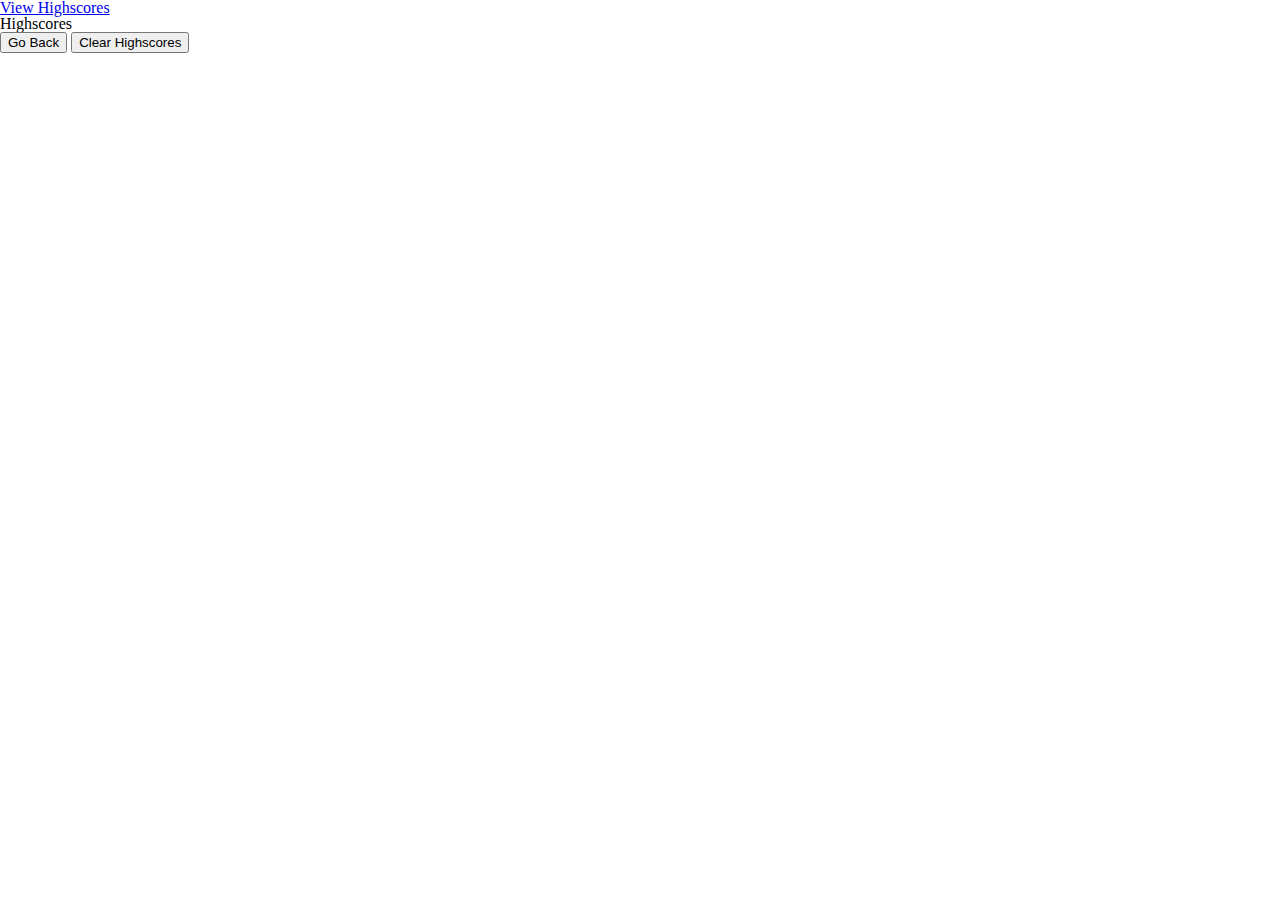
==== highscore.html @ cdd631bc "initial commit" ====
<!DOCTYPE html>
<html lang="en">

<head>
    <meta charset="UTF-8">
    <meta name="viewport" content="width=device-width, initial-scale=1.0">
    <title>Code Quiz</title>
    <link rel="stylesheet" href="./assets/css/reset.css" />
    <link href="https://cdn.jsdelivr.net/npm/bootstrap@5.0.0-beta1/dist/css/bootstrap.min.css" rel="stylesheet"
        integrity="sha384-giJF6kkoqNQ00vy+HMDP7azOuL0xtbfIcaT9wjKHr8RbDVddVHyTfAAsrekwKmP1" crossorigin="anonymous">
</head>

<body>
    <main>
        <header>
            <div class="container-fliud">
                <div class="row m-3">
                  <div class="col-md-10 h5">
                      <a href="#"> View Highscores</a>
                  </div>
        </header>
        <section>
            <div class="container-fliud">
                <div class="row m-3">
                    <div class="col-md-12 h5">
                        <h1>Highscores</h1>
                        <ul id="highscore-list"></ul>
                        <div class="button-container">
                            <button id="go-back">Go Back</button>
                            <button id="clear-scores">Clear Highscores</button>
                        </div>
                    </div>
                </div>
            </div>
        </section>

    </main>
    <script src="./assets/js/script.js"></script>
</body>

</html>
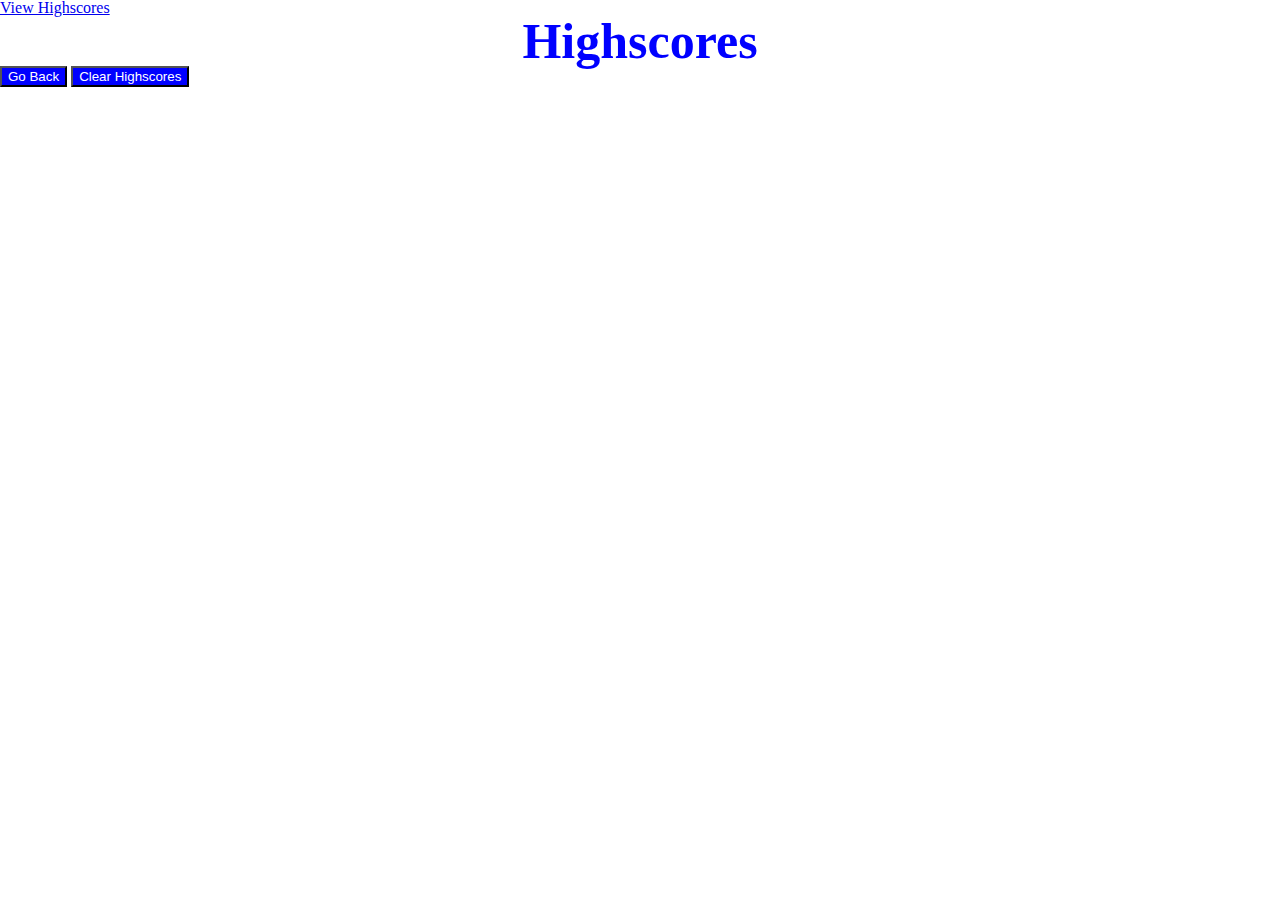
==== commit 075bc148: "Added css styling" ====
--- a/highscore.html
+++ b/highscore.html
@@ -4,10 +4,11 @@
 <head>
     <meta charset="UTF-8">
     <meta name="viewport" content="width=device-width, initial-scale=1.0">
-    <title>Code Quiz</title>
+    <title>Highscore</title>
     <link rel="stylesheet" href="./assets/css/reset.css" />
     <link href="https://cdn.jsdelivr.net/npm/bootstrap@5.0.0-beta1/dist/css/bootstrap.min.css" rel="stylesheet"
         integrity="sha384-giJF6kkoqNQ00vy+HMDP7azOuL0xtbfIcaT9wjKHr8RbDVddVHyTfAAsrekwKmP1" crossorigin="anonymous">
+    <link rel="stylesheet" href="./assets/css/style.css" />
 </head>
 
 <body>
@@ -27,7 +28,7 @@
                         <ul id="highscore-list"></ul>
                         <div class="button-container">
                             <button id="go-back">Go Back</button>
-                            <button id="clear-scores">Clear Highscores</button>
+                            <button  d="clear-scores">Clear Highscores</button>
                         </div>
                     </div>
                 </div>
--- a/assets/css/style.css
+++ b/assets/css/style.css
@@ -0,0 +1,22 @@
+h1 {
+    text-align: center;
+    font-size: 50px;
+    font-weight: bolder;
+    color: blue;
+}
+
+button {
+    background-color: blue;
+    color: white; 
+       
+}
+
+#quizInfo {
+    font-size: 20px;
+}
+
+li {
+    list-style-type: none;       
+
+}
+
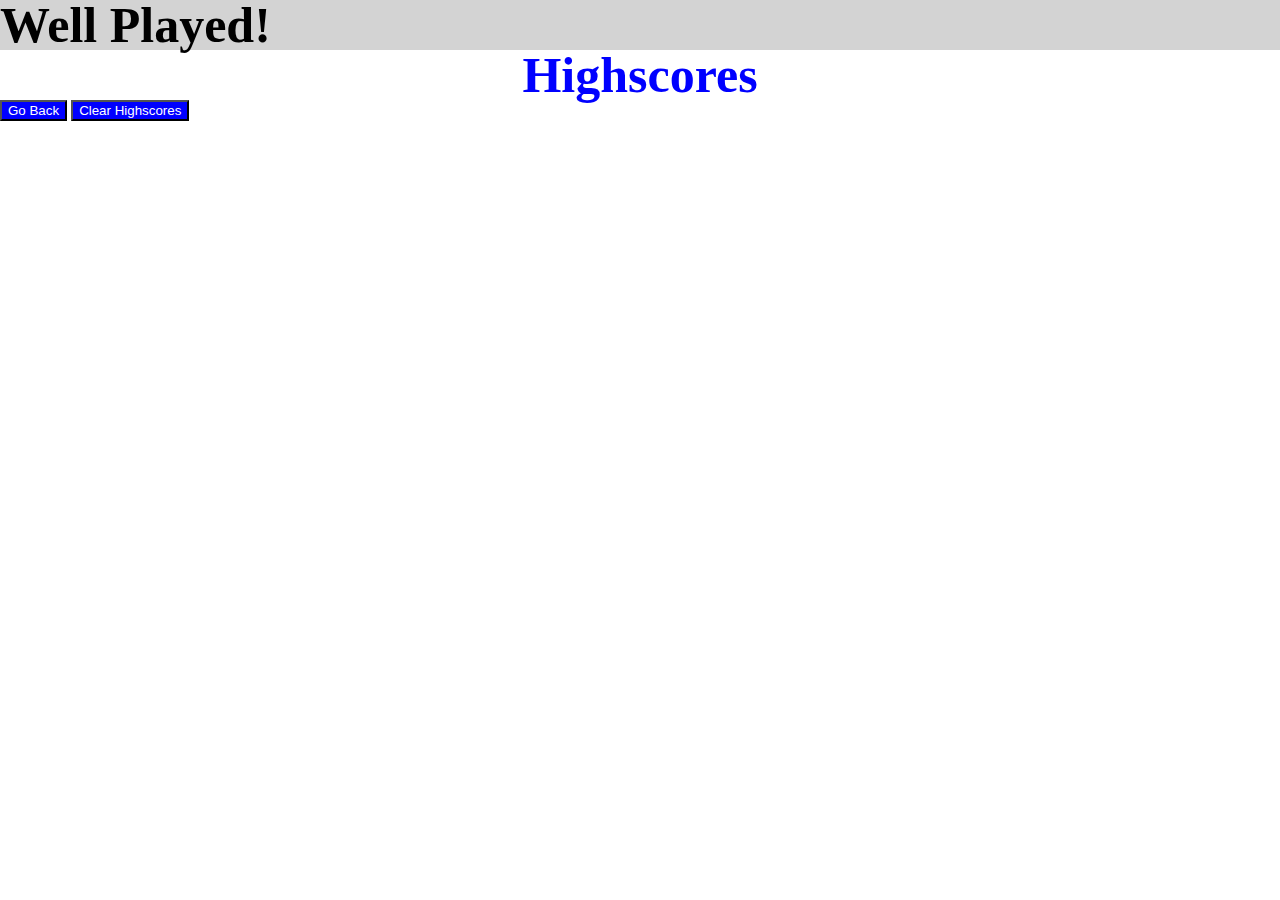
==== commit 8ec25deb: "Added css styling" ====
--- a/highscore.html
+++ b/highscore.html
@@ -5,38 +5,48 @@
     <meta charset="UTF-8">
     <meta name="viewport" content="width=device-width, initial-scale=1.0">
     <title>Highscore</title>
+    <!--Reset CSS file-->
     <link rel="stylesheet" href="./assets/css/reset.css" />
+    <!--Bootstrap CSS file-->
     <link href="https://cdn.jsdelivr.net/npm/bootstrap@5.0.0-beta1/dist/css/bootstrap.min.css" rel="stylesheet"
         integrity="sha384-giJF6kkoqNQ00vy+HMDP7azOuL0xtbfIcaT9wjKHr8RbDVddVHyTfAAsrekwKmP1" crossorigin="anonymous">
+    <!--Custom CSS-->
     <link rel="stylesheet" href="./assets/css/style.css" />
 </head>
 
 <body>
     <main>
+        <!--Header with link for viewing highscore-->
         <header>
-            <div class="container-fliud">
-                <div class="row m-3">
-                  <div class="col-md-10 h5">
-                      <a href="#"> View Highscores</a>
-                  </div>
+            <div class="container">
+                <div class="row m-3 p-5">
+                    <div class="col-md-12">
+                        <h2 class="text-center">Well Played!</h2>
+                    </div>
         </header>
         <section>
-            <div class="container-fliud">
-                <div class="row m-3">
-                    <div class="col-md-12 h5">
-                        <h1>Highscores</h1>
+            <!--Main info with score, go back to home page, and clear scores button-->
+            <div class="container m-5">
+                <div class="row mb-5 mx-auto">
+                    <h1>Highscores</h1>
+                </div>
+                <div class="row">
+                    <div class="col-md-6">
                         <ul id="highscore-list"></ul>
-                        <div class="button-container">
-                            <button id="go-back">Go Back</button>
-                            <button  d="clear-scores">Clear Highscores</button>
-                        </div>
+                    </div>
+                </div>
+                <div class="row">
+                    <div class="col-md-12 text-center">
+                        <button class="btn-lg" id="go-back">Go Back</button>
+                        <button class="btn-lg" id="clear-scores">Clear Highscores</button>
                     </div>
                 </div>
             </div>
         </section>
 
     </main>
-    <script src="./assets/js/script.js"></script>
+    <!--JavaScript file-->
+    <script src="./assets/js/highscore.js"></script>
 </body>
 
 </html>--- a/assets/css/style.css
+++ b/assets/css/style.css
@@ -1,22 +1,50 @@
+/*Add color, weight, size, and align the h1 tag*/
 h1 {
     text-align: center;
     font-size: 50px;
     font-weight: bolder;
     color: blue;
 }
-
+/*Add background to buton and color to text in button*/
 button {
     background-color: blue;
-    color: white; 
+    color: white;  
        
 }
-
+/*Add font size to the Quiz instructions*/
 #quizInfo {
     font-size: 20px;
 }
-
+/*Remove bullets from list*/
 li {
     list-style-type: none;       
 
 }
+/*Added font weight and size*/
+h2 {
+    font-weight: bolder;
+    font-size: 50px;
+    
+}
 
+header, #text-center {
+    background-color: lightgrey;
+}
+
+#highscore-list {
+    font-size: 25px;
+    color: blue;
+    font-weight: bold;
+}
+
+#timer {
+    font-size: 25px;
+    font-weight: bolder;
+}
+
+#link {
+    font-size: 25px;
+    font-weight: bolder;
+}
+
+
